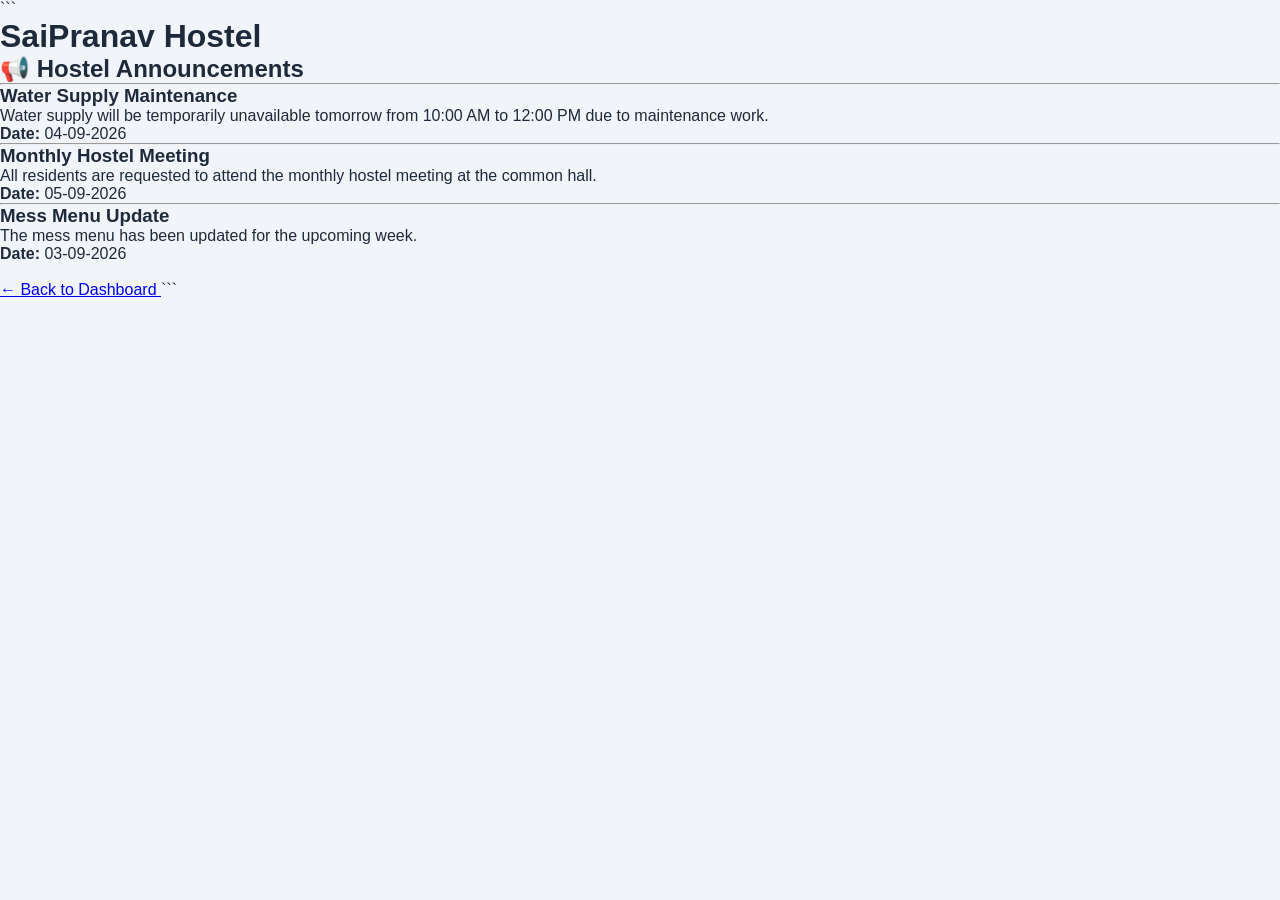
==== announcements.html @ 00b749a3 "completed first version" ====
<!DOCTYPE html>

<html>

<head>
    <title>SaiPranav Hostel - Announcements</title>
    <link rel="stylesheet" href="style.css">
</head>

<body>

```
<h1>SaiPranav Hostel</h1>

<h2>📢 Hostel Announcements</h2>

<hr>

<h3>Water Supply Maintenance</h3>

<p>
    Water supply will be temporarily unavailable
    tomorrow from 10:00 AM to 12:00 PM due to
    maintenance work.
</p>

<p><b>Date:</b> 04-09-2026</p>

<hr>

<h3>Monthly Hostel Meeting</h3>

<p>
    All residents are requested to attend the
    monthly hostel meeting at the common hall.
</p>

<p><b>Date:</b> 05-09-2026</p>

<hr>

<h3>Mess Menu Update</h3>

<p>
    The mess menu has been updated for the
    upcoming week.
</p>

<p><b>Date:</b> 03-09-2026</p>

<br>

<a href="student-dashboard.html">
    ← Back to Dashboard
</a>
```

</body>

</html>
---- style.css ----
* {
  margin: 0;
  padding: 0;
  box-sizing: border-box;
  font-family: Arial, sans-serif;
  }

body {
background-color: #f1f5f9;
color: #1e293b;
}

/* Header */

.header {
background: #1e40af;
color: white;
padding: 20px 40px;

display: flex;
justify-content: space-between;
align-items: center;


}

.header h1 {
font-size: 24px;
}

.header a {
color: white;
text-decoration: none;
}

/* Main container */

.container {
max-width: 1000px;
margin: 40px auto;
padding: 20px;
}

/* Cards */

.card {
background: white;
padding: 30px;
border-radius: 12px;


box-shadow: 0 5px 15px rgba(0, 0, 0, 0.08);

margin-bottom: 25px;


}

.card h2 {
margin-bottom: 20px;
}

/* Buttons */

button {
background: #2563eb;
color: white;


border: none;
border-radius: 7px;

padding: 12px 20px;

cursor: pointer;
font-size: 15px;


}

button:hover {
background: #1d4ed8;
}

/* Forms */

form {
background: white;
padding: 30px;
border-radius: 12px;


box-shadow: 0 5px 15px rgba(0, 0, 0, 0.08);


}

input,
select,
textarea {
width: 100%;

padding: 12px;

margin-top: 8px;
margin-bottom: 20px;

border: 1px solid #cbd5e1;
border-radius: 7px;

font-size: 15px;

}

input:focus,
select:focus,
textarea:focus {
outline: none;
border-color: #2563eb;
}

/* Back link */

.back-link {
display: inline-block;


margin-top: 20px;

color: #2563eb;
text-decoration: none;

font-weight: bold;


}

.back-link:hover {
text-decoration: underline;
}

/* Footer */

.footer {
text-align: center;


padding: 25px;

color: #64748b;

font-size: 14px;


}

/* Mobile */

@media (max-width: 600px) {


.header {
    padding: 18px 20px;
}

.header h1 {
    font-size: 19px;
}

.container {
    margin: 20px auto;
    padding: 15px;
}


}
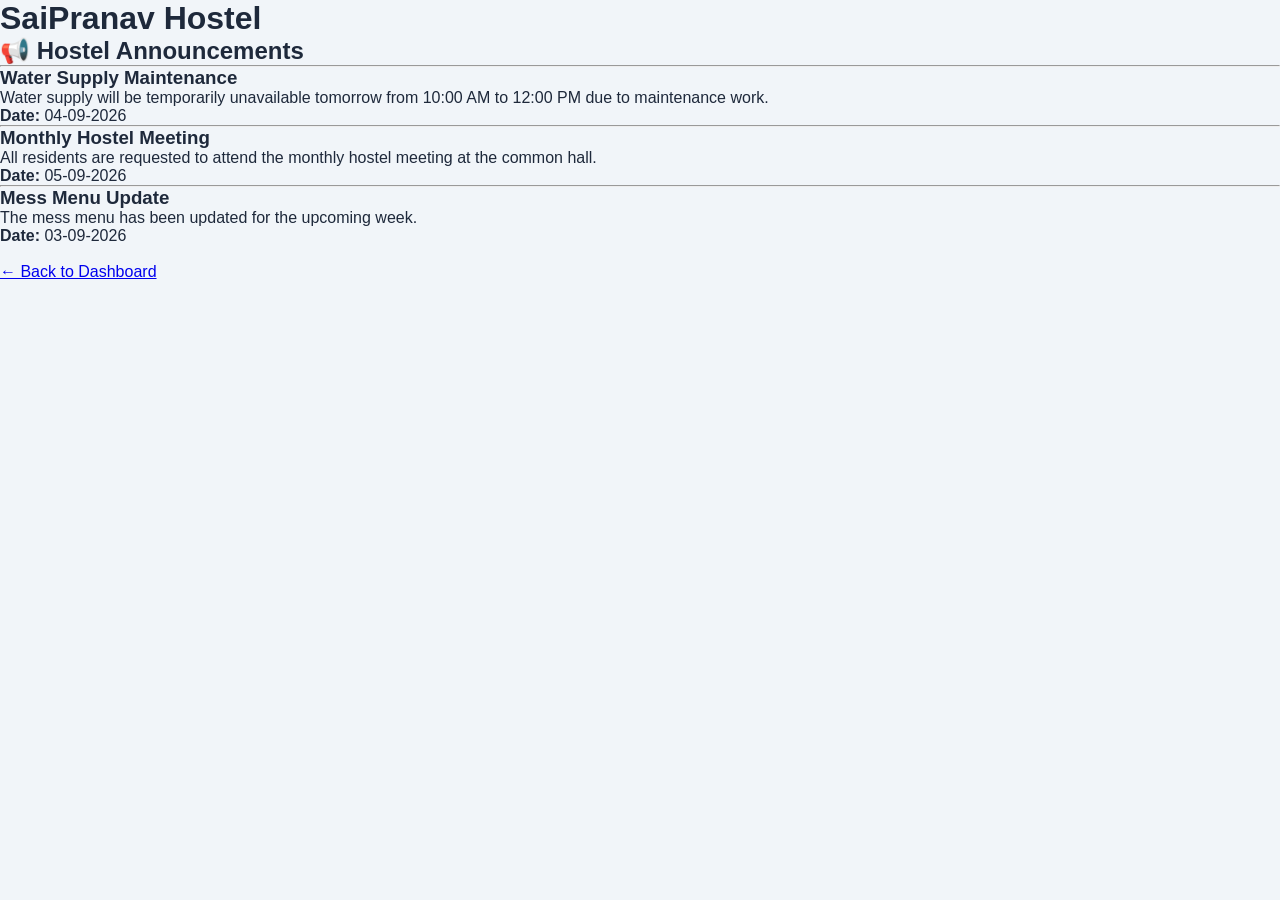
==== commit 4718f184: "message" ====
--- a/announcements.html
+++ b/announcements.html
@@ -9,7 +9,6 @@
 
 <body>
 
-```
 <h1>SaiPranav Hostel</h1>
 
 <h2>📢 Hostel Announcements</h2>
@@ -53,8 +52,6 @@
 <a href="student-dashboard.html">
     ← Back to Dashboard
 </a>
-```
-
 </body>
 
 </html>
